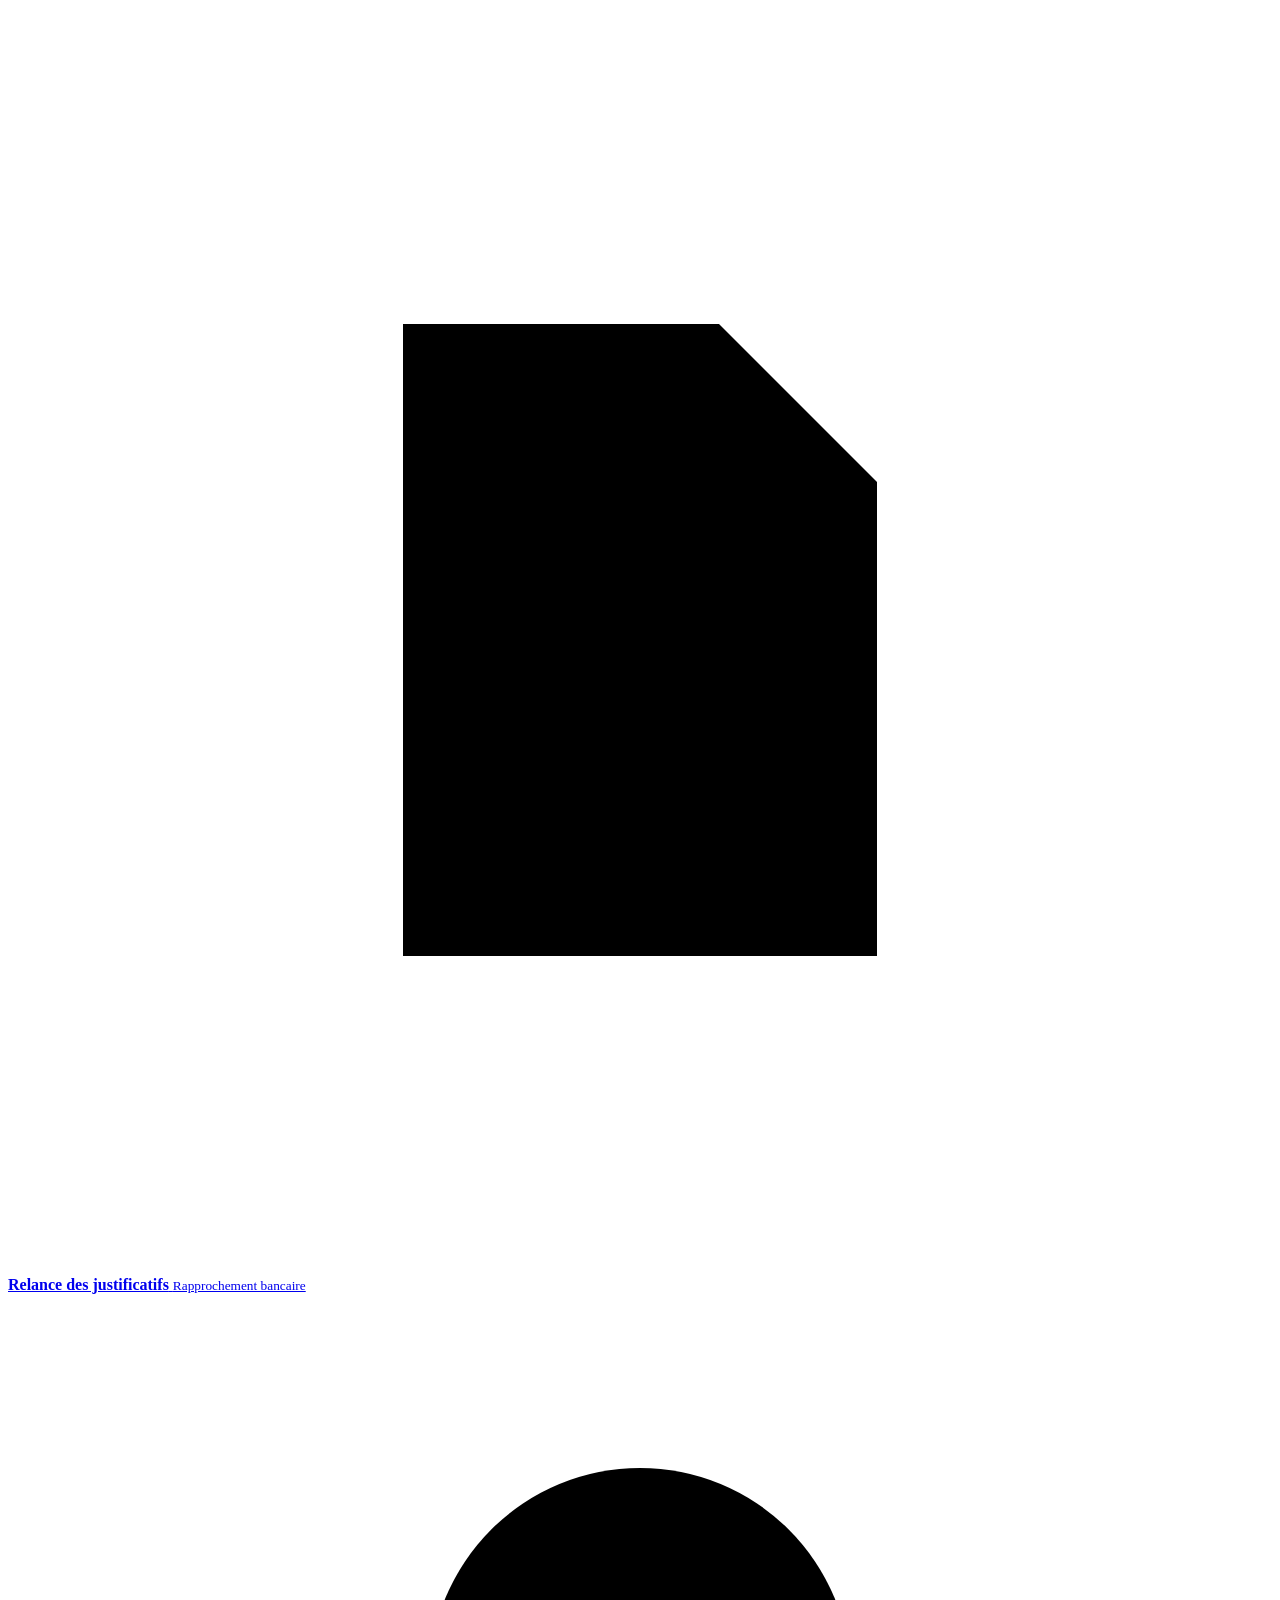
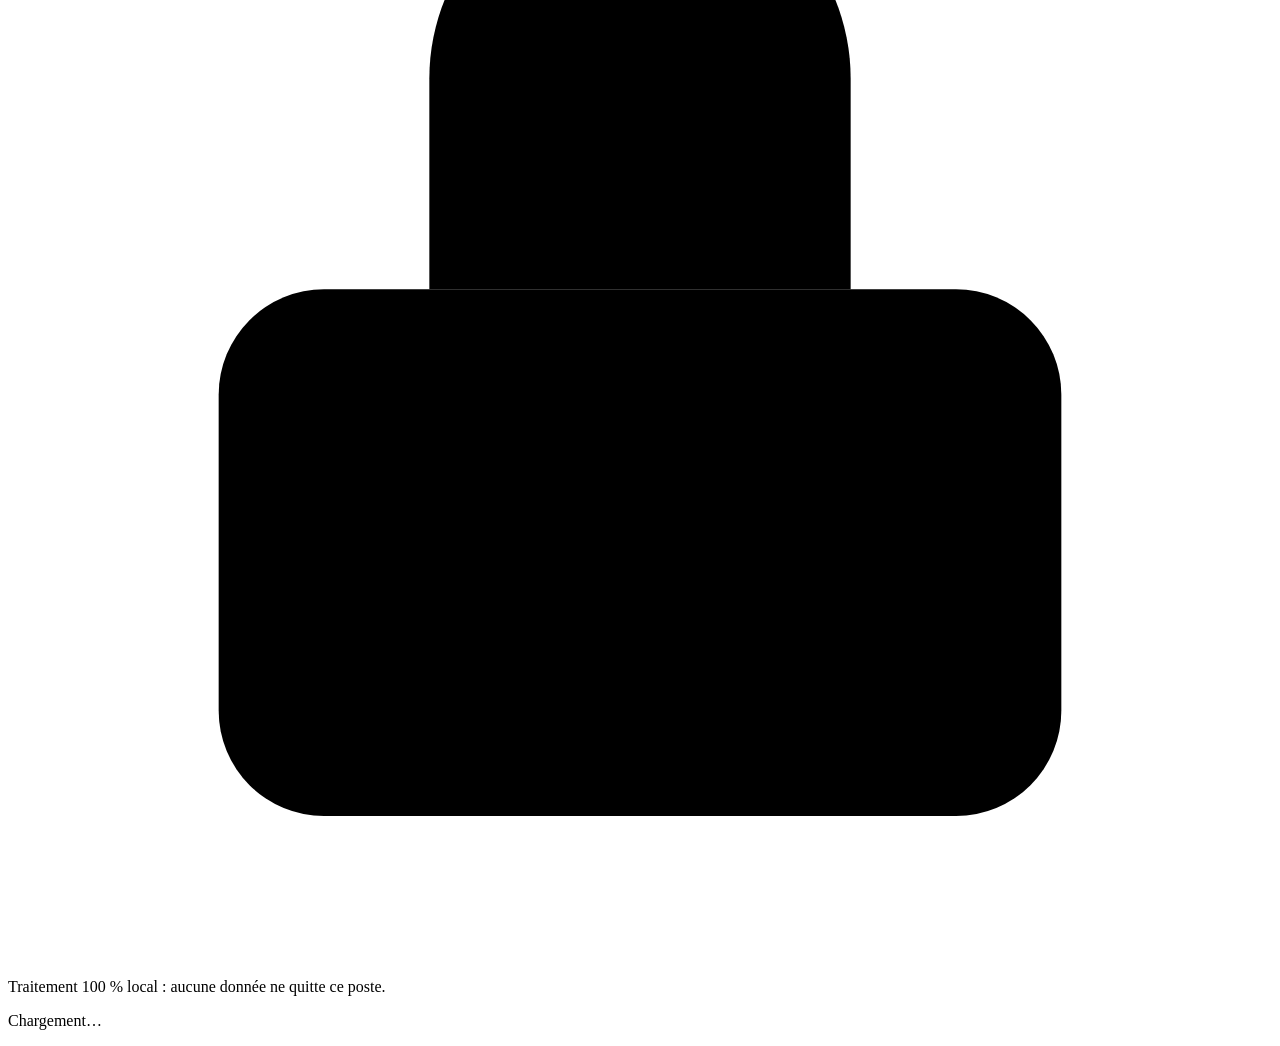
==== src/rapprochement/interface/static/index.html @ fb8221ad "Interface graphique locale et correction des factures echangees Interface (scripts/interface.py, Dem" ====
<!doctype html>
<html lang="fr">
<head>
  <meta charset="utf-8">
  <meta name="viewport" content="width=device-width, initial-scale=1">
  <title>Relance des justificatifs</title>
  <meta name="description" content="Rapprochement bancaire et relance des pièces justificatives manquantes">
  <link rel="icon" href="data:image/svg+xml,%3Csvg xmlns='http://www.w3.org/2000/svg' viewBox='0 0 32 32'%3E%3Crect width='32' height='32' rx='8' fill='%230B5563'/%3E%3Cpath d='M10 8h8l4 4v12H10z' fill='none' stroke='white' stroke-width='2' stroke-linejoin='round'/%3E%3Cpath d='m13 18 2.5 2.5L20 15' fill='none' stroke='white' stroke-width='2' stroke-linecap='round' stroke-linejoin='round'/%3E%3C/svg%3E">
  <link rel="stylesheet" href="/static/app.css">
</head>
<body>
  <div class="app" id="app">
    <aside class="barre" aria-label="Navigation principale">
      <a class="marque" href="#/accueil" aria-label="Accueil">
        <span class="marque-logo" aria-hidden="true">
          <svg viewBox="0 0 32 32"><path d="M10 8h8l4 4v12H10z"/><path d="m13 18 2.5 2.5L20 15"/></svg>
        </span>
        <span class="marque-texte">
          <strong>Relance des justificatifs</strong>
          <small>Rapprochement bancaire</small>
        </span>
      </a>
      <nav class="nav" id="nav"></nav>
      <div class="barre-pied">
        <div id="source"></div>
        <p class="local">
          <svg viewBox="0 0 24 24" aria-hidden="true"><rect x="4" y="11" width="16" height="10" rx="2"/><path d="M8 11V7a4 4 0 0 1 8 0v4"/></svg>
          Traitement 100 % local : aucune donnée ne quitte ce poste.
        </p>
      </div>
    </aside>
    <main class="contenu" id="contenu" tabindex="-1">
      <div id="vue" class="vue"><p class="chargement">Chargement…</p></div>
    </main>
  </div>
  <div id="couche"></div>
  <div id="toasts" class="toasts" role="status" aria-live="polite"></div>
  <script src="/static/app.js"></script>
</body>
</html>
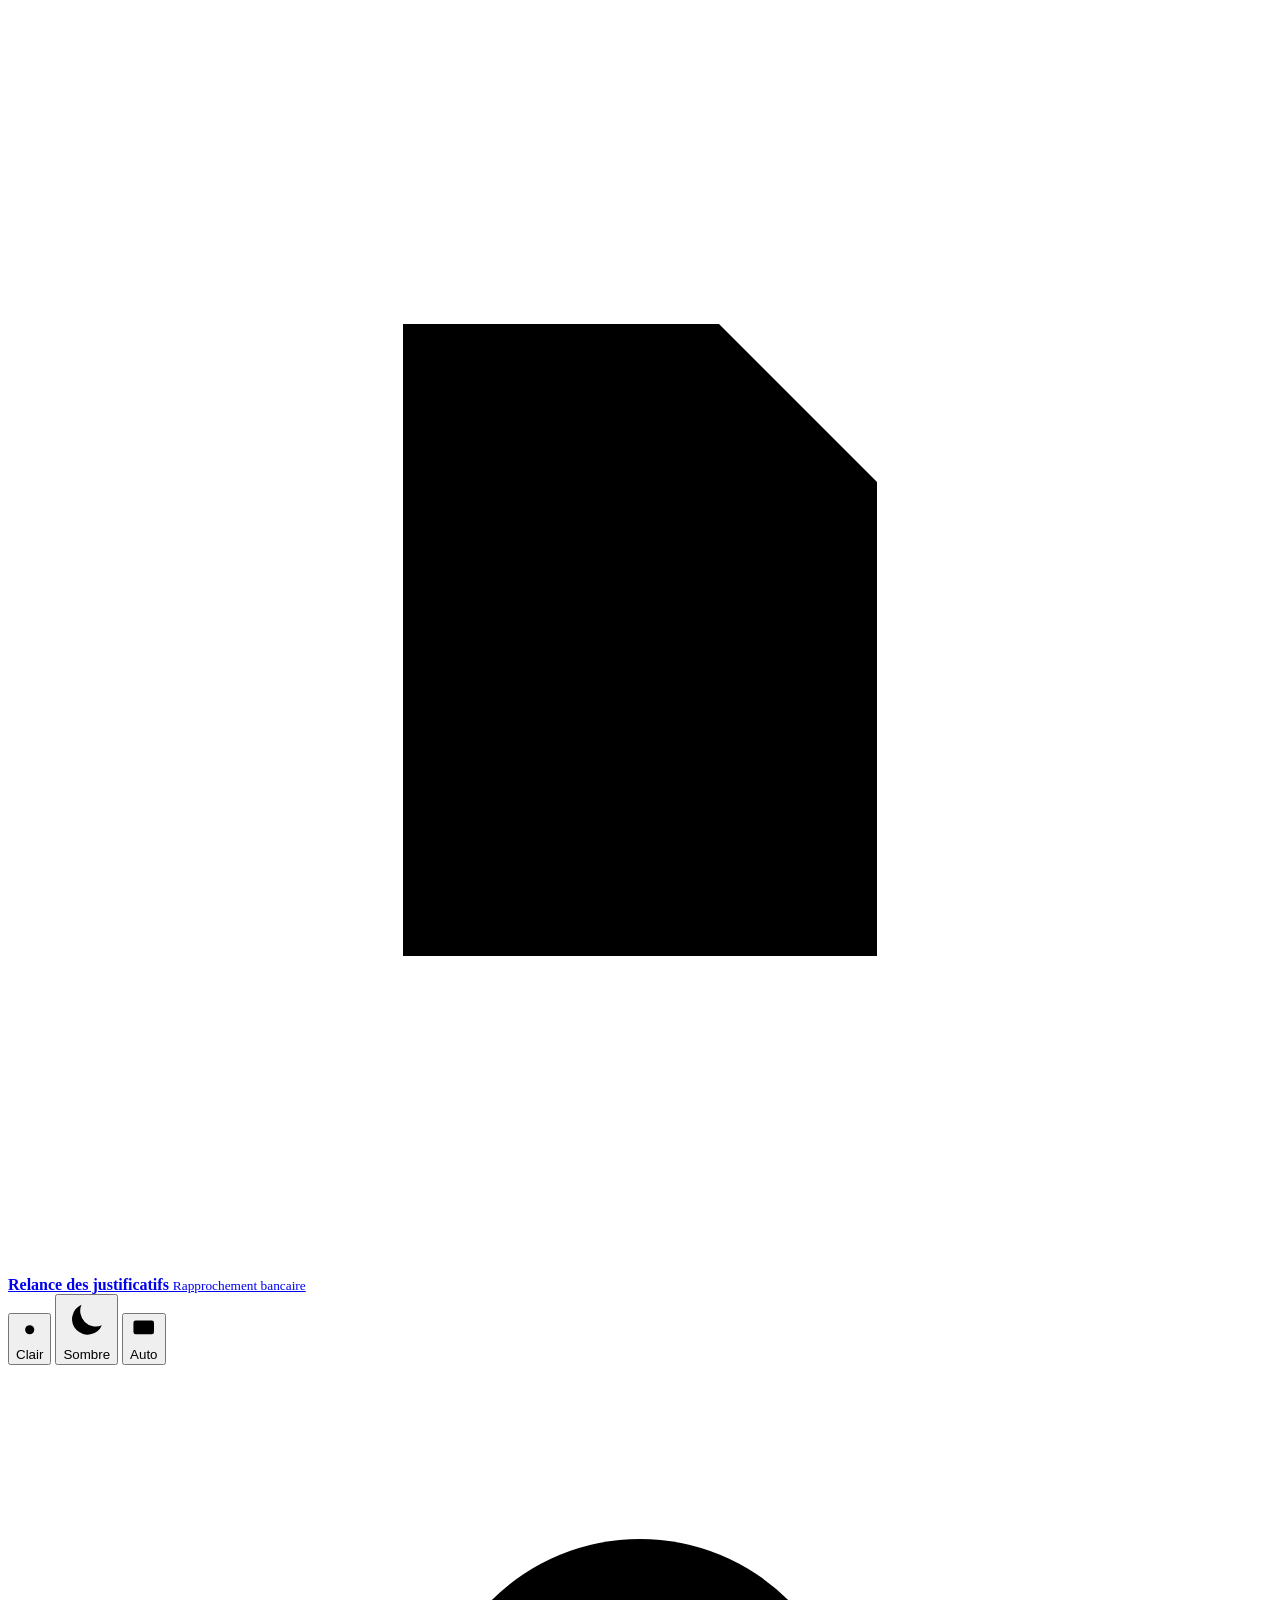
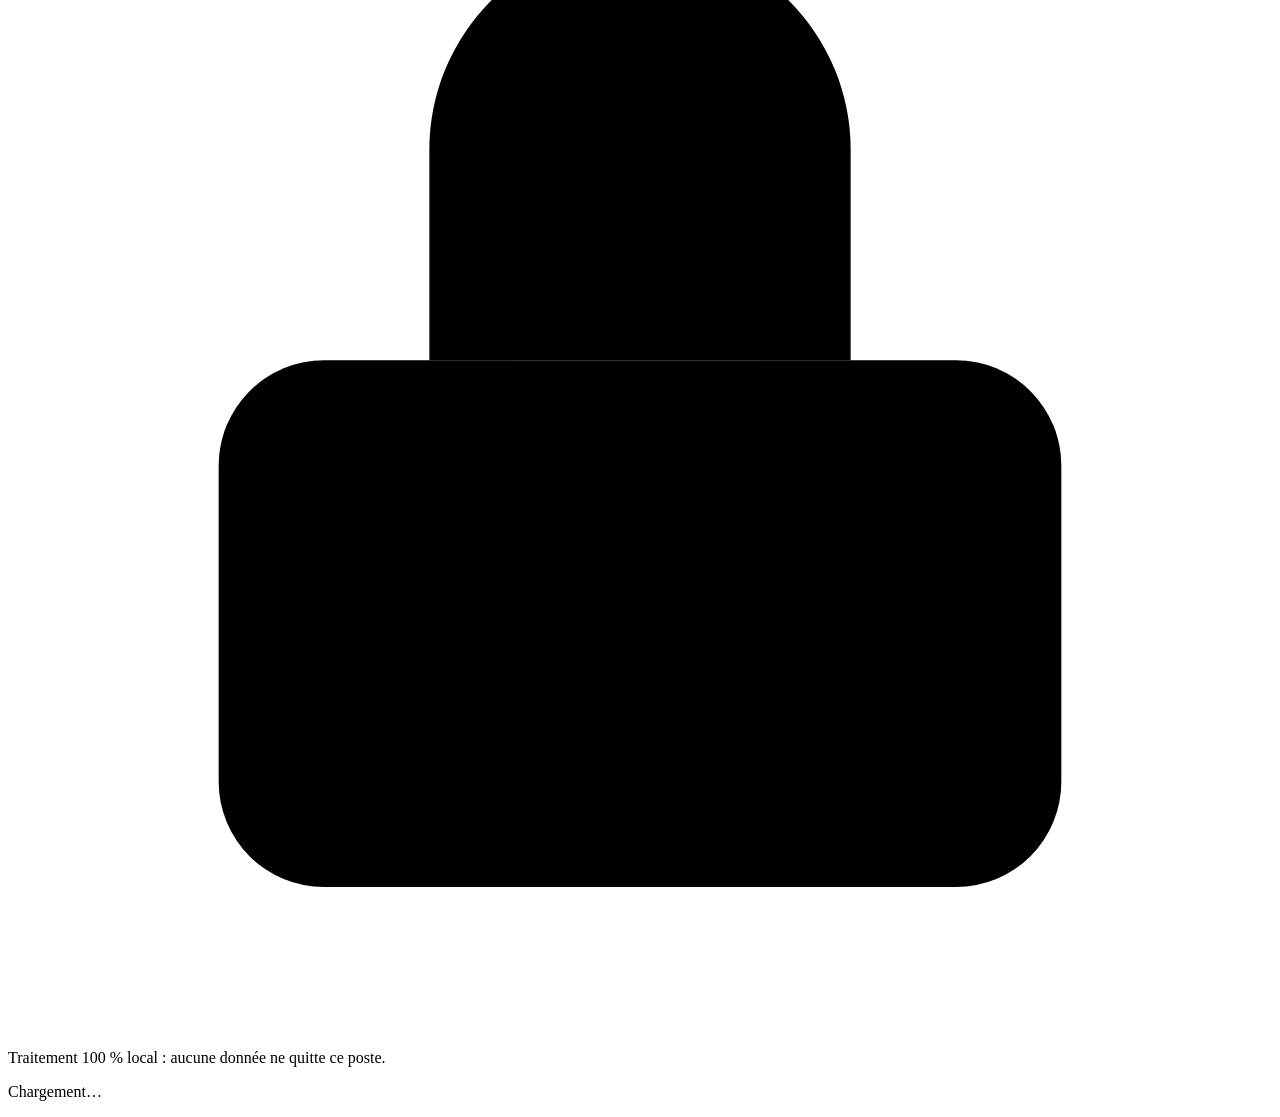
==== commit ca799d53: "Design system de l'interface : themes clair et sombre, mouvement Etabli avec le skill ui-ux-pro-max " ====
--- a/src/rapprochement/interface/static/index.html
+++ b/src/rapprochement/interface/static/index.html
@@ -5,7 +5,20 @@
   <meta name="viewport" content="width=device-width, initial-scale=1">
   <title>Relance des justificatifs</title>
   <meta name="description" content="Rapprochement bancaire et relance des pièces justificatives manquantes">
-  <link rel="icon" href="data:image/svg+xml,%3Csvg xmlns='http://www.w3.org/2000/svg' viewBox='0 0 32 32'%3E%3Crect width='32' height='32' rx='8' fill='%230B5563'/%3E%3Cpath d='M10 8h8l4 4v12H10z' fill='none' stroke='white' stroke-width='2' stroke-linejoin='round'/%3E%3Cpath d='m13 18 2.5 2.5L20 15' fill='none' stroke='white' stroke-width='2' stroke-linecap='round' stroke-linejoin='round'/%3E%3C/svg%3E">
+  <script>
+    /* Theme choisi (clair / sombre), applique avant le premier rendu pour
+       eviter tout flash. Sans choix enregistre : le theme du systeme. */
+    (function () {
+      try {
+        var t = localStorage.getItem("theme");
+        if (t === "light" || t === "dark") document.documentElement.dataset.theme = t;
+      } catch (e) {}
+    })();
+  </script>
+  <meta name="color-scheme" content="light dark">
+  <link rel="preload" href="/static/polices/ibm-plex-sans-latin-400-normal.woff2" as="font" type="font/woff2" crossorigin>
+  <link rel="preload" href="/static/polices/ibm-plex-sans-latin-600-normal.woff2" as="font" type="font/woff2" crossorigin>
+  <link rel="icon" href="data:image/svg+xml,%3Csvg xmlns='http://www.w3.org/2000/svg' viewBox='0 0 32 32'%3E%3Crect width='32' height='32' rx='8' fill='%232563EB'/%3E%3Cpath d='M10 8h8l4 4v12H10z' fill='none' stroke='white' stroke-width='2' stroke-linejoin='round'/%3E%3Cpath d='m13 18 2.5 2.5L20 15' fill='none' stroke='white' stroke-width='2' stroke-linecap='round' stroke-linejoin='round'/%3E%3C/svg%3E">
   <link rel="stylesheet" href="/static/app.css">
 </head>
 <body>
@@ -22,6 +35,17 @@
       </a>
       <nav class="nav" id="nav"></nav>
       <div class="barre-pied">
+        <div class="theme" id="theme" role="group" aria-label="Thème d'affichage">
+          <button type="button" data-theme-choix="light" aria-pressed="false" title="Thème clair">
+            <svg viewBox="0 0 24 24" aria-hidden="true"><circle cx="12" cy="12" r="4"/><path d="M12 2v2M12 20v2M4.9 4.9l1.4 1.4M17.7 17.7l1.4 1.4M2 12h2M20 12h2M4.9 19.1l1.4-1.4M17.7 6.3l1.4-1.4"/></svg>Clair
+          </button>
+          <button type="button" data-theme-choix="dark" aria-pressed="false" title="Thème sombre">
+            <svg viewBox="0 0 24 24" aria-hidden="true"><path d="M20 14.5A8 8 0 0 1 9.5 4 8 8 0 1 0 20 14.5z"/></svg>Sombre
+          </button>
+          <button type="button" data-theme-choix="auto" aria-pressed="false" title="Suivre le réglage du système">
+            <svg viewBox="0 0 24 24" aria-hidden="true"><rect x="3" y="4" width="18" height="12" rx="2"/><path d="M8 20h8M12 16v4"/></svg>Auto
+          </button>
+        </div>
         <div id="source"></div>
         <p class="local">
           <svg viewBox="0 0 24 24" aria-hidden="true"><rect x="4" y="11" width="16" height="10" rx="2"/><path d="M8 11V7a4 4 0 0 1 8 0v4"/></svg>
